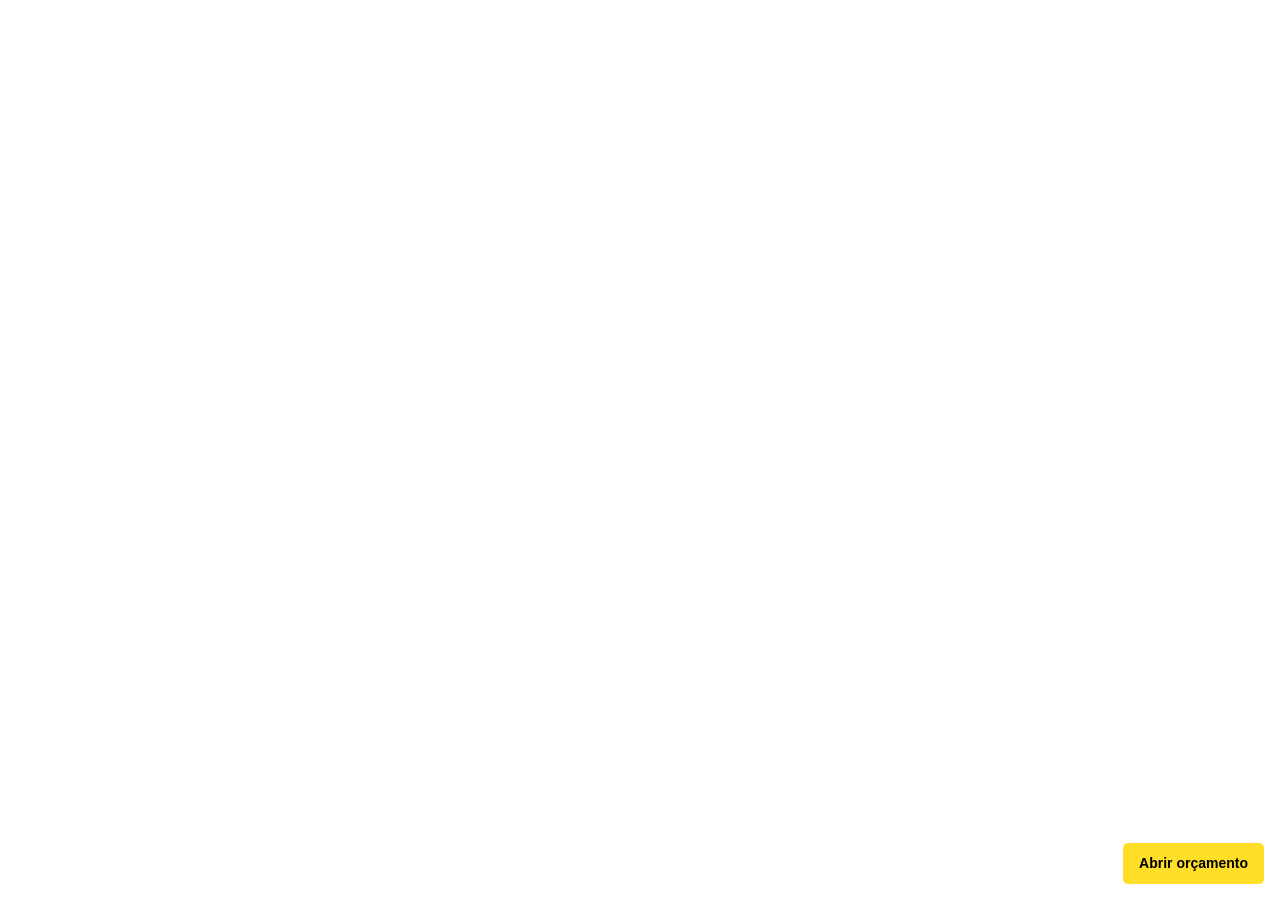
==== orcamento/index.html @ cfb68c98 "Add Prime Marble landing page" ====
<!doctype html>
<html lang="pt-BR">
  <head>
    <meta charset="utf-8" />
    <meta name="viewport" content="width=device-width, initial-scale=1" />
    <title>Orçamento | Prime Marble Shop</title>
    <style>
      html,
      body {
        width: 100%;
        height: 100%;
        margin: 0;
        background: #111;
      }

      iframe {
        display: block;
        width: 100%;
        height: 100%;
        border: 0;
        background: #fff;
      }

      .fallback {
        position: fixed;
        right: 16px;
        bottom: 16px;
        z-index: 2;
        border-radius: 5px;
        background: #fede27;
        color: #000;
        padding: 12px 16px;
        font: 700 14px/1.2 Arial, sans-serif;
        text-decoration: none;
      }
    </style>
  </head>
  <body>
    <iframe
      src="https://orcamento-t9w2.onrender.com/orcamento"
      title="Gerador de orçamento Prime Marble Shop"
    ></iframe>
    <a
      class="fallback"
      href="https://orcamento-t9w2.onrender.com/orcamento"
      rel="noopener"
    >
      Abrir orçamento
    </a>
  </body>
</html>
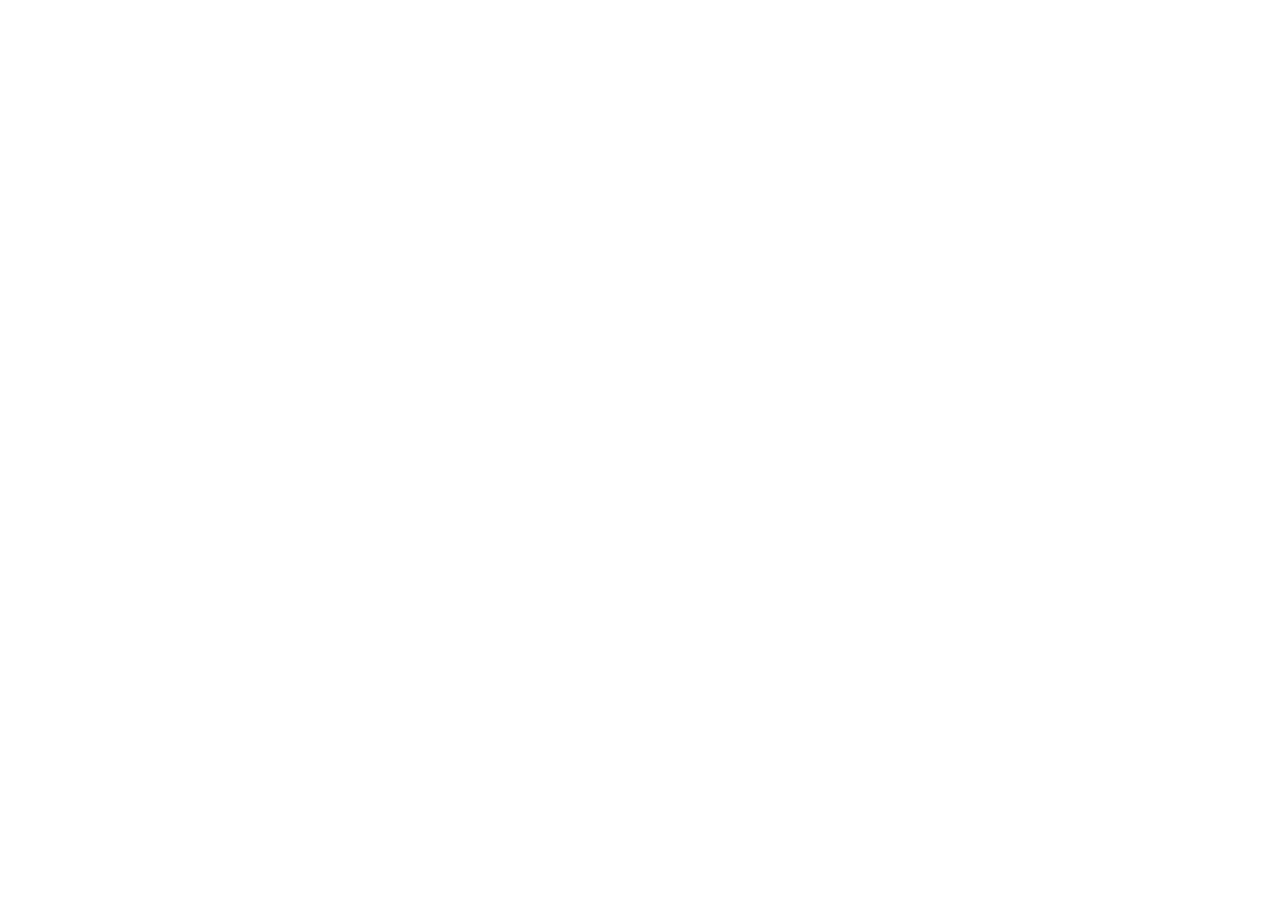
==== commit 01170fe9: "Remove budget iframe fallback button" ====
--- a/orcamento/index.html
+++ b/orcamento/index.html
@@ -21,18 +21,6 @@
         background: #fff;
       }
 
-      .fallback {
-        position: fixed;
-        right: 16px;
-        bottom: 16px;
-        z-index: 2;
-        border-radius: 5px;
-        background: #fede27;
-        color: #000;
-        padding: 12px 16px;
-        font: 700 14px/1.2 Arial, sans-serif;
-        text-decoration: none;
-      }
     </style>
   </head>
   <body>
@@ -40,12 +28,5 @@
       src="https://orcamento-t9w2.onrender.com/orcamento"
       title="Gerador de orçamento Prime Marble Shop"
     ></iframe>
-    <a
-      class="fallback"
-      href="https://orcamento-t9w2.onrender.com/orcamento"
-      rel="noopener"
-    >
-      Abrir orçamento
-    </a>
   </body>
 </html>
